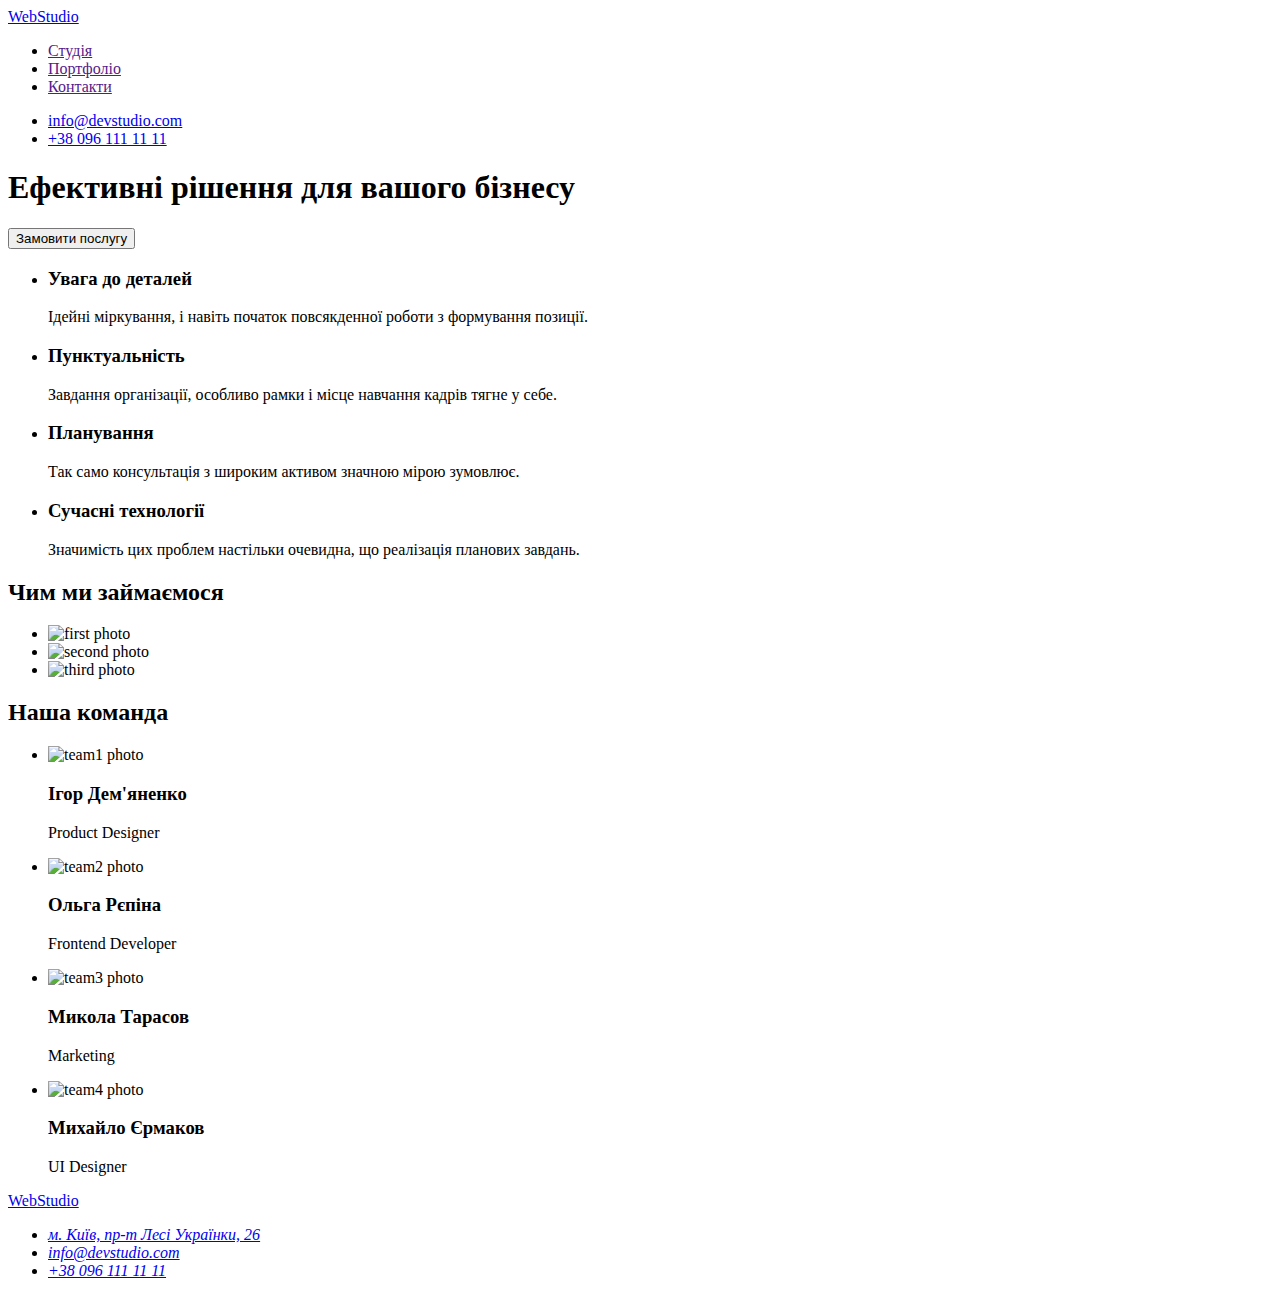
==== index.html @ de209bc9 "Add files via upload" ====
<!DOCTYPE html>
<html lang="uk">

<head>
    <meta charset="UTF-8" />
    <meta http-equiv="X-UA-Compatible" content="IE=edge" />
    <meta name="viewport" content="width=device-width, initial-scale=1.0" />
    <title>WebStudio</title>
</head>

<body>
    <header>
        <nav>
            <a href="/index.html" lang="en"> WebStudio</a>
            <ul>
                <li><a href="">Студія</a></li>
                <li><a href="">Портфоліо</a></li>
                <li><a href="">Контакти</a></li>
            </ul>
        </nav>
        <ul>
            <li><a href="mailto:info@devstudio.com">info@devstudio.com</a></li>
            <li><a href="tel:+380961111111">+38 096 111 11 11</a></li>
        </ul>      
    </header>
    <main>
        <!--Hero section-->
        <section>
            <h1>Ефективні рішення для вашого бізнесу</h1>
            <button type="button">Замовити послугу</button>
        </section>
        <!--Benefits section-->
        <section>
            <h2 hidden>Наші переваги</h2>
            <ul>
                <li>
                    <h3>Увага до деталей</h3>
                    <p>
                        Ідейні міркування, і навіть початок повсякденної роботи з
                        формування позиції.
                    </p>
                </li>
                <li>
                    <h3>Пунктуальність</h3>
                    <p>
                        Завдання організації, особливо рамки і місце навчання кадрів тягне
                        у себе.
                    </p>
                </li>
                <li>
                    <h3>Планування</h3>
                    <p>
                        Так само консультація з широким активом значною мірою зумовлює.
                    </p>
                </li>
                <li>
                    <h3>Сучасні технології</h3>
                    <p>
                        Значимість цих проблем настільки очевидна, що реалізація планових
                        завдань.
                    </p>
                </li>
            </ul>
        </section>
        <!--What we can section-->
        <section>
            <h2>Чим ми займаємося</h2>
            <ul>
                <li><img src="./img/first.jpg" alt="first photo" width="270" /></li>
                <li><img src="./img/second.jpg" alt="second photo" width="270" /></li>
                <li><img src="./img/third.jpg" alt="third photo" width="270" /></li>
            </ul>
        </section>
        <!--Team section-->
        <section>
            <h2>Наша команда</h2>
            <ul>
                <li>
                    <img src="./img/team1.jpg" alt="team1 photo" width="270" />
                    <h3>Ігор Дем'яненко</h3>
                    <p>Product Designer</p>
                </li>
                <li>
                    <img src="./img/team2.jpg" alt="team2 photo" width="270" />
                    <h3>Ольга Рєпіна</h3>
                    <p>Frontend Developer</p>
                </li>
                <li>
                    <img src="./img/team3.jpg" alt="team3 photo" width="270" />
                    <h3>Микола Тарасов</h3>
                    <p>Marketing</p>
                </li>
                <li>
                    <img src="./img/team4.jpg" alt="team4 photo" width="270" />
                    <h3>Михайло Єрмаков</h3>
                    <p>UI Designer</p>
                </li>
            </ul>
        </section>
    </main>
    <!--Contacts-->
    <footer>
        <a href="/index.html" lang="en"> WebStudio</a>
        <address>
            <ul>
                <li>
                    <a href="https://goo.gl/maps/wk6n3xBfWeeEz1HY8" target="_blank" rel="noopener nofollow noreferrer">
                        м. Київ, пр-т Лесі Українки, 26</a>
                </li>
                <li>
                    <a href="mailto:info@devstudio.com">info@devstudio.com</a>
                </li>
                <li>
                    <a href="tel:+380961111111">+38 096 111 11 11</a>
                </li>
            </ul>
        </address>
    </footer>
</body>

</html>
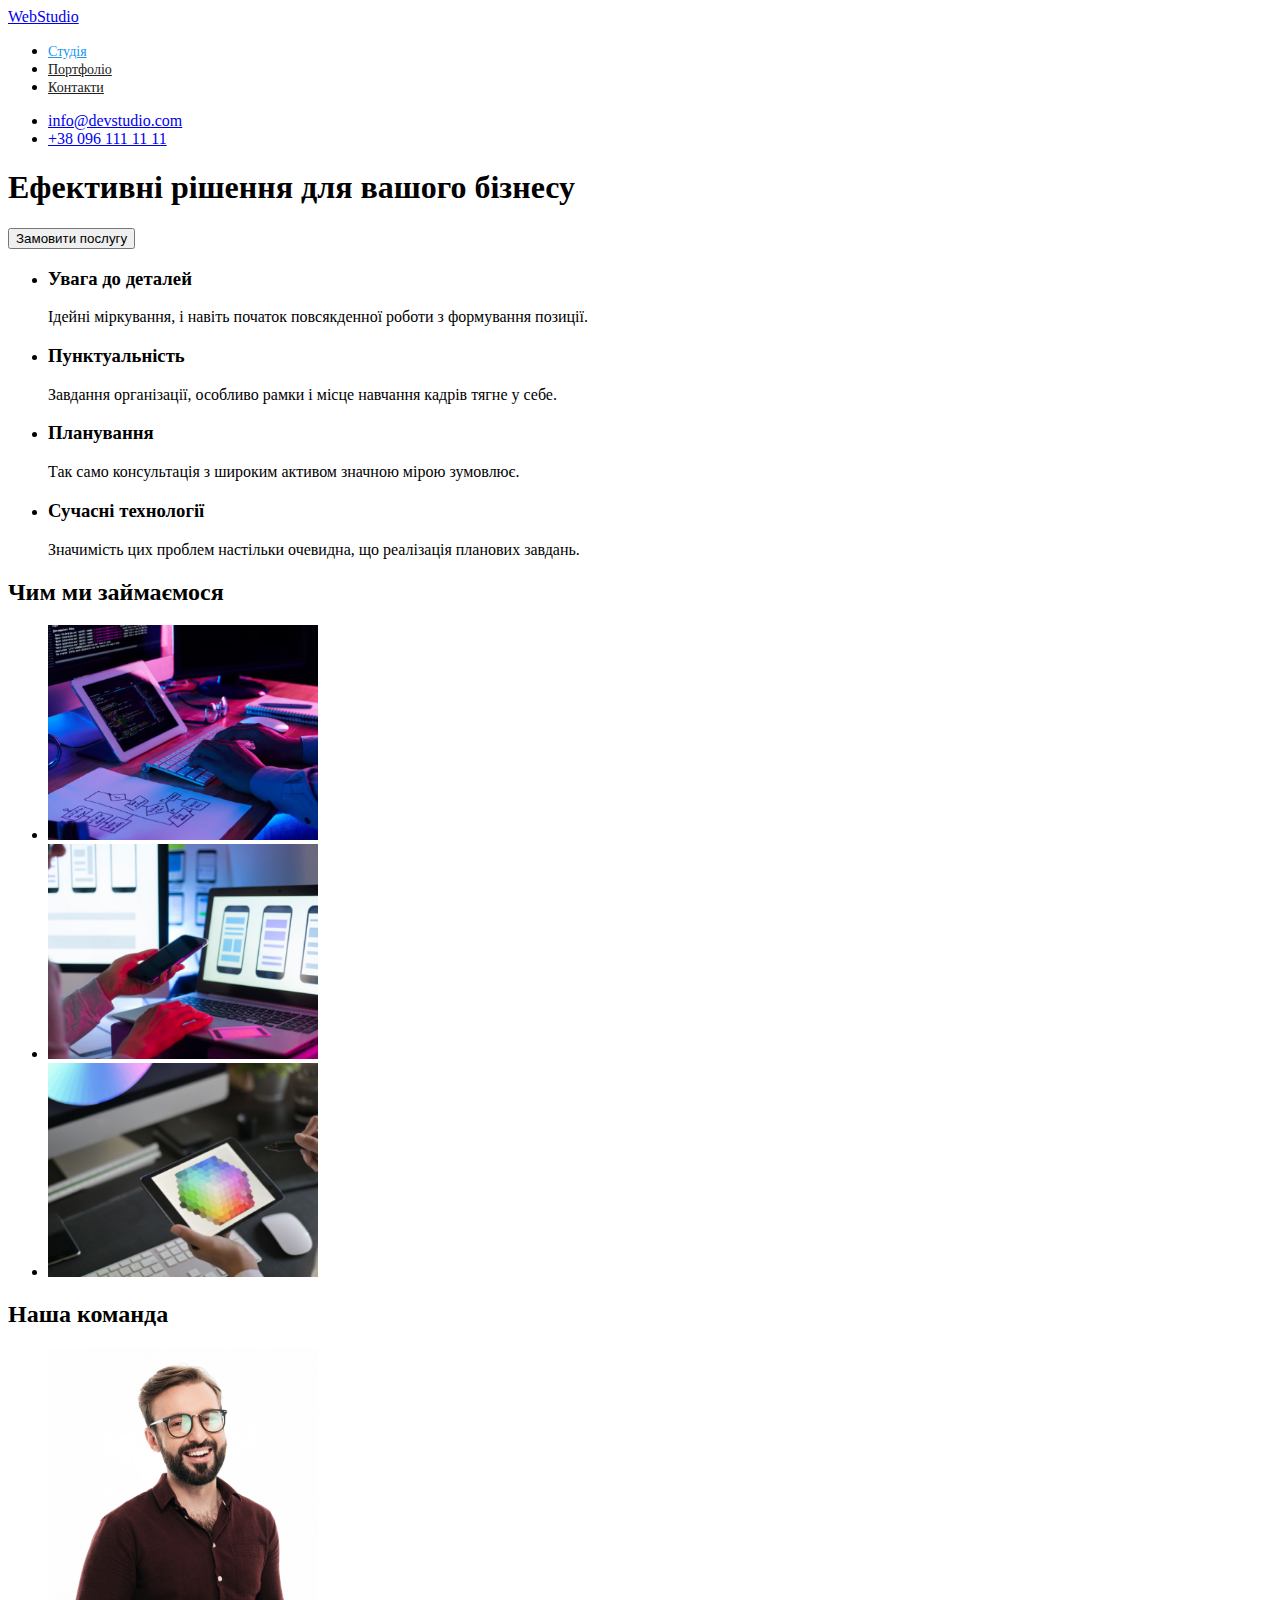
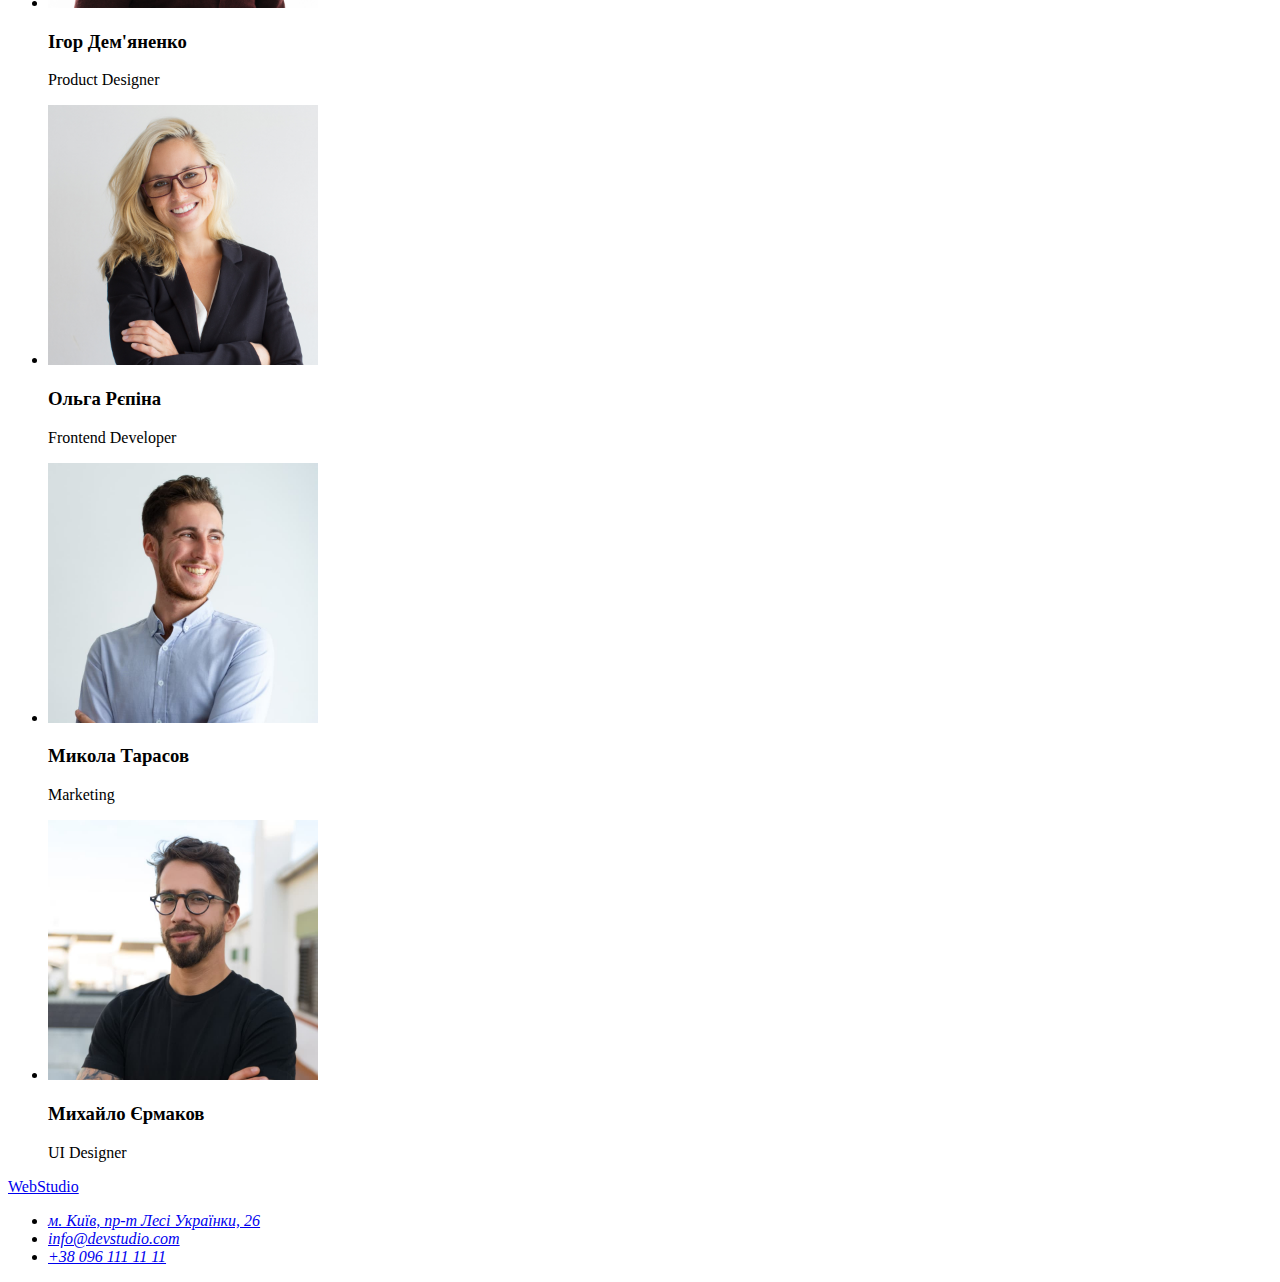
==== commit 672cbd94: "portfolio added" ====
--- a/index.html
+++ b/index.html
@@ -6,6 +6,7 @@
     <meta http-equiv="X-UA-Compatible" content="IE=edge" />
     <meta name="viewport" content="width=device-width, initial-scale=1.0" />
     <title>WebStudio</title>
+    <link rel="stylesheet" href="./css/styles.css">
 </head>
 
 <body>
@@ -13,9 +14,9 @@
         <nav>
             <a href="/index.html" lang="en"> WebStudio</a>
             <ul>
-                <li><a href="">Студія</a></li>
-                <li><a href="">Портфоліо</a></li>
-                <li><a href="">Контакти</a></li>
+                <li class="studio"><a href="">Студія</a></li>
+                <li class="portfolio"><a href="">Портфоліо</a></li>
+                <li class="contacts"><a href="">Контакти</a></li>
             </ul>
         </nav>
         <ul>
--- a/css/styles.css
+++ b/css/styles.css
@@ -0,0 +1,8 @@
+.studio > a {
+    color: #2196F3;
+    font-size: 14px;
+}
+.portfolio > a, .contacts > a {
+    color: #212121;
+    font-size: 14px;
+}
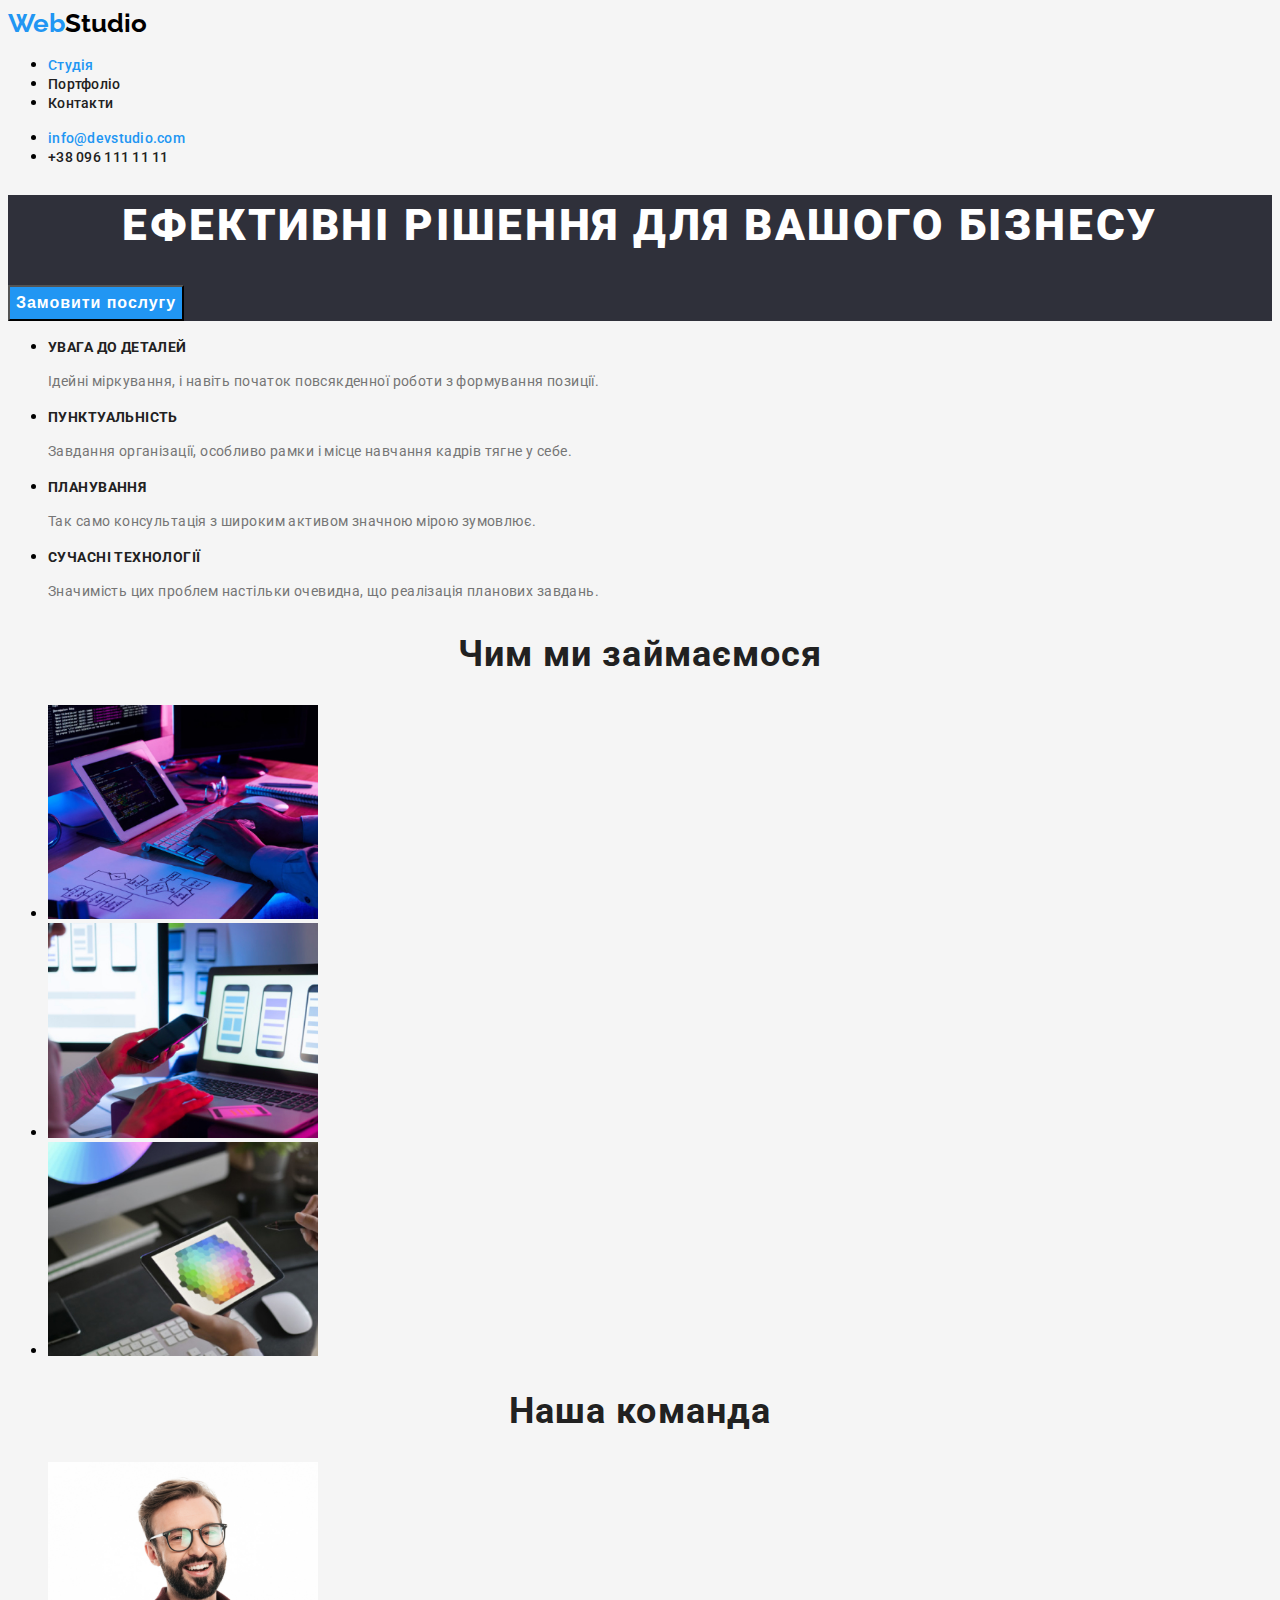
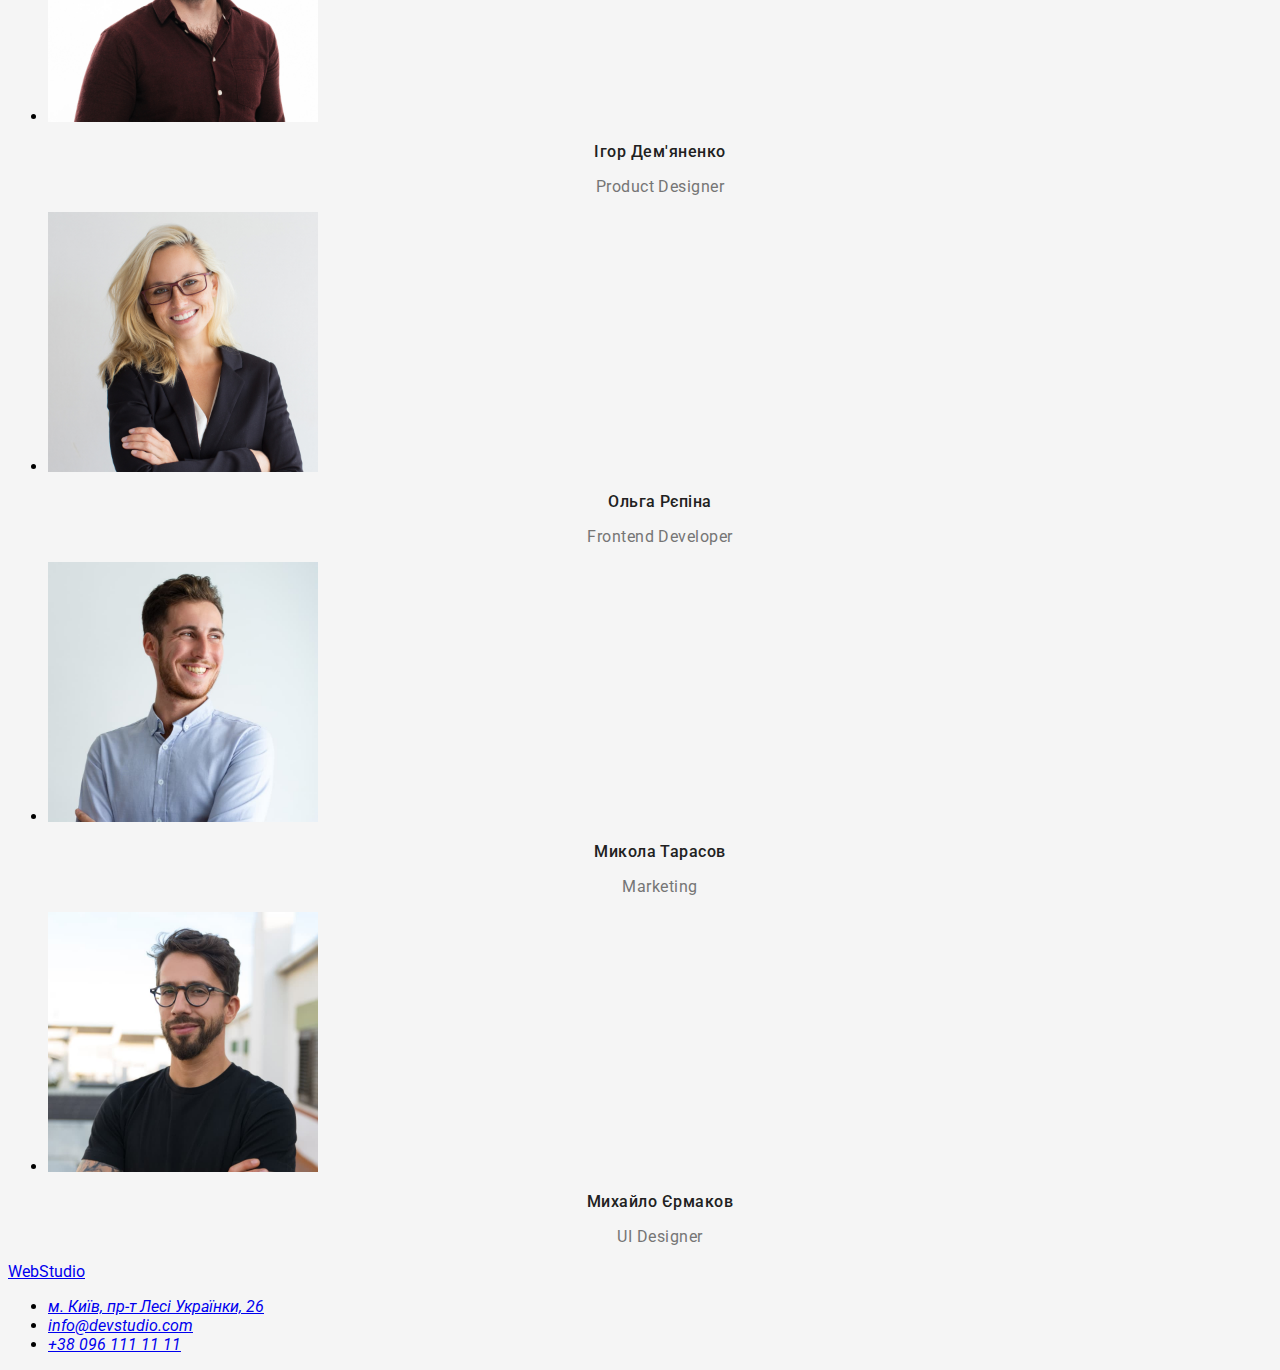
==== commit 75f68515: "with first css" ====
--- a/index.html
+++ b/index.html
@@ -1,122 +1,133 @@
 <!DOCTYPE html>
 <html lang="uk">
-
-<head>
+  <head>
     <meta charset="UTF-8" />
     <meta http-equiv="X-UA-Compatible" content="IE=edge" />
     <meta name="viewport" content="width=device-width, initial-scale=1.0" />
+    <link rel="preconnect" href="https://fonts.googleapis.com" />
+    <link rel="preconnect" href="https://fonts.gstatic.com" crossorigin />
+    <link
+      href="https://fonts.googleapis.com/css2?family=Raleway:wght@700&family=Roboto:wght@400;500;700&display=swap"
+      rel="stylesheet"
+    />
     <title>WebStudio</title>
-    <link rel="stylesheet" href="./css/styles.css">
-</head>
+    <link rel="stylesheet" href="./css/styles.css" />
+  </head>
 
-<body>
+  <body>
     <header>
-        <nav>
-            <a href="/index.html" lang="en"> WebStudio</a>
-            <ul>
-                <li class="studio"><a href="">Студія</a></li>
-                <li class="portfolio"><a href="">Портфоліо</a></li>
-                <li class="contacts"><a href="">Контакти</a></li>
-            </ul>
-        </nav>
+      <nav>
+        <a href class="logo"="/index.html" lang="en">
+          <span class="web">Web</span><span class="studio">Studio</span></a
+        >
         <ul>
-            <li><a href="mailto:info@devstudio.com">info@devstudio.com</a></li>
-            <li><a href="tel:+380961111111">+38 096 111 11 11</a></li>
-        </ul>      
+          <li class="studio-nav"><a href="index.html">Студія</a></li>
+          <li class="portfolio"><a href="portfolio.html">Портфоліо</a></li>
+          <li class="contacts"><a href="">Контакти</a></li>
+        </ul>
+      </nav>
+      <ul>
+        <li><a href class="email"="mailto:info@devstudio.com">info@devstudio.com</a></li>
+        <li><a href class="tel"="tel:+380961111111">+38 096 111 11 11</a></li>
+      </ul>
     </header>
     <main>
-        <!--Hero section-->
-        <section>
-            <h1>Ефективні рішення для вашого бізнесу</h1>
-            <button type="button">Замовити послугу</button>
-        </section>
-        <!--Benefits section-->
-        <section>
-            <h2 hidden>Наші переваги</h2>
-            <ul>
-                <li>
-                    <h3>Увага до деталей</h3>
-                    <p>
-                        Ідейні міркування, і навіть початок повсякденної роботи з
-                        формування позиції.
-                    </p>
-                </li>
-                <li>
-                    <h3>Пунктуальність</h3>
-                    <p>
-                        Завдання організації, особливо рамки і місце навчання кадрів тягне
-                        у себе.
-                    </p>
-                </li>
-                <li>
-                    <h3>Планування</h3>
-                    <p>
-                        Так само консультація з широким активом значною мірою зумовлює.
-                    </p>
-                </li>
-                <li>
-                    <h3>Сучасні технології</h3>
-                    <p>
-                        Значимість цих проблем настільки очевидна, що реалізація планових
-                        завдань.
-                    </p>
-                </li>
-            </ul>
-        </section>
-        <!--What we can section-->
-        <section>
-            <h2>Чим ми займаємося</h2>
-            <ul>
-                <li><img src="./img/first.jpg" alt="first photo" width="270" /></li>
-                <li><img src="./img/second.jpg" alt="second photo" width="270" /></li>
-                <li><img src="./img/third.jpg" alt="third photo" width="270" /></li>
-            </ul>
-        </section>
-        <!--Team section-->
-        <section>
-            <h2>Наша команда</h2>
-            <ul>
-                <li>
-                    <img src="./img/team1.jpg" alt="team1 photo" width="270" />
-                    <h3>Ігор Дем'яненко</h3>
-                    <p>Product Designer</p>
-                </li>
-                <li>
-                    <img src="./img/team2.jpg" alt="team2 photo" width="270" />
-                    <h3>Ольга Рєпіна</h3>
-                    <p>Frontend Developer</p>
-                </li>
-                <li>
-                    <img src="./img/team3.jpg" alt="team3 photo" width="270" />
-                    <h3>Микола Тарасов</h3>
-                    <p>Marketing</p>
-                </li>
-                <li>
-                    <img src="./img/team4.jpg" alt="team4 photo" width="270" />
-                    <h3>Михайло Єрмаков</h3>
-                    <p>UI Designer</p>
-                </li>
-            </ul>
-        </section>
+      <!--Hero section-->
+      <section class="hero-section">
+        <h1 class="hero-title">Ефективні рішення для вашого бізнесу</h1>
+        <button class="button" type="button">Замовити послугу</button>
+      </section>
+      <!--Benefits section-->
+      <section>
+        <h2 hidden>Наші переваги</h2>
+        <ul>
+          <li>
+            <h3 class="benefit">Увага до деталей</h3>
+            <p  class="about-benefit">
+              Ідейні міркування, і навіть початок повсякденної роботи з
+              формування позиції.
+            </p>
+          </li>
+          <li>
+            <h3 class="benefit">Пунктуальність</h3>
+            <p class="about-benefit">
+              Завдання організації, особливо рамки і місце навчання кадрів тягне
+              у себе.
+            </p>
+          </li>
+          <li>
+            <h3 class="benefit">Планування</h3>
+            <p  class="about-benefit">
+              Так само консультація з широким активом значною мірою зумовлює.
+            </p>
+          </li>
+          <li>
+            <h3 class="benefit">Сучасні технології</h3>
+            <p  class="about-benefit">
+              Значимість цих проблем настільки очевидна, що реалізація планових
+              завдань.
+            </p>
+          </li>
+        </ul>
+      </section>
+      <!--What we can section-->
+      <section>
+        <h2 class="we-can">Чим ми займаємося</h2>
+        <ul>
+          <li><img src="./img/first.jpg" alt="first photo" width="270" /></li>
+          <li><img src="./img/second.jpg" alt="second photo" width="270" /></li>
+          <li><img src="./img/third.jpg" alt="third photo" width="270" /></li>
+        </ul>
+      </section>
+      <!--Team section-->
+      <section>
+        <h2 class="our-team">Наша команда</h2>
+        <ul>
+          <li>
+            <img src="./img/team1.jpg" alt="team1 photo" width="270" />
+            <h3 class="team-member">Ігор Дем'яненко</h3>
+            <p class="about-member">Product Designer</p>
+          </li>
+          <li>
+            <img src="./img/team2.jpg" alt="team2 photo" width="270" />
+            <h3 class="team-member">Ольга Рєпіна</h3>
+            <p class="about-member">Frontend Developer</p>
+          </li>
+          <li>
+            <img src="./img/team3.jpg" alt="team3 photo" width="270" />
+            <h3 class="team-member">Микола Тарасов</h3>
+            <p class="about-member">Marketing</p>
+          </li>
+          <li>
+            <img src="./img/team4.jpg" alt="team4 photo" width="270" />
+            <h3 class="team-member">Михайло Єрмаков</h3>
+            <p class="about-member">UI Designer</p>
+          </li>
+        </ul>
+      </section>
     </main>
     <!--Contacts-->
     <footer>
-        <a href="/index.html" lang="en"> WebStudio</a>
-        <address>
-            <ul>
-                <li>
-                    <a href="https://goo.gl/maps/wk6n3xBfWeeEz1HY8" target="_blank" rel="noopener nofollow noreferrer">
-                        м. Київ, пр-т Лесі Українки, 26</a>
-                </li>
-                <li>
-                    <a href="mailto:info@devstudio.com">info@devstudio.com</a>
-                </li>
-                <li>
-                    <a href="tel:+380961111111">+38 096 111 11 11</a>
-                </li>
-            </ul>
-        </address>
+      <a href="/index.html" lang="en"> WebStudio</a>
+      <address>
+        <ul>
+          <li>
+            <a
+              href="https://goo.gl/maps/wk6n3xBfWeeEz1HY8"
+              target="_blank"
+              rel="noopener nofollow noreferrer"
+            >
+              м. Київ, пр-т Лесі Українки, 26</a
+            >
+          </li>
+          <li>
+            <a href="mailto:info@devstudio.com">info@devstudio.com</a>
+          </li>
+          <li>
+            <a href="tel:+380961111111">+38 096 111 11 11</a>
+          </li>
+        </ul>
+      </address>
     </footer>
-</body>
-
-</html>+  </body>
+</html>
--- a/css/styles.css
+++ b/css/styles.css
@@ -1,8 +1,109 @@
-.studio > a {
-    color: #2196F3;
-    font-size: 14px;
+body {
+  font-family: "roboto", sans-serif;
+  background-color: #f5f5f5;
 }
-.portfolio > a, .contacts > a {
-    color: #212121;
-    font-size: 14px;
+.logo {
+  font-family: "Raleway";
+  font-style: normal;
+  font-weight: 700;
+  font-size: 26px;
+  line-height: 31px;
+  text-decoration-line: none;
 }
+.web {
+  color: #2196f3;
+}
+.studio {
+  color: #000;
+}
+.studio-nav > a,
+.email {
+  font-style: normal;
+  font-weight: 500;
+  font-size: 14px;
+  line-height: 16px;
+  letter-spacing: 0.02em;
+  color: #2196f3;
+  text-decoration-line: none;
+}
+.portfolio > a,
+.contacts > a,
+.tel {
+  font-style: normal;
+  font-weight: 500;
+  font-size: 14px;
+  line-height: 16px;
+  letter-spacing: 0.02em;
+  color: #212121;
+  text-decoration-line: none;
+}
+.hero-section {
+  background-color: #2f303a;
+}
+.hero-title {
+  font-style: normal;
+  font-weight: 900;
+  font-size: 44px;
+  line-height: 60px;
+  text-align: center;
+  letter-spacing: 0.06em;
+  text-transform: uppercase;
+  color: #ffffff;
+}
+.button {
+  background-color: #2196f3;
+  font-style: normal;
+  font-weight: 700;
+  font-size: 16px;
+  line-height: 30px;
+  display: flex;
+  align-items: center;
+  text-align: center;
+  letter-spacing: 0.06em;
+  color: #ffffff;
+}
+.benefit {
+  font-style: normal;
+  font-weight: 700;
+  font-size: 14px;
+  line-height: 16px;
+  letter-spacing: 0.03em;
+  text-transform: uppercase;
+  color: #212121;
+}
+.about-benefit {
+  font-style: normal;
+  font-weight: 400;
+  font-size: 14px;
+  line-height: 24px;
+  letter-spacing: 0.03em;
+  color: #757575;
+}
+.we-can,
+.our-team {
+  font-style: normal;
+  font-weight: 700;
+  font-size: 36px;
+  line-height: 42px;
+  text-align: center;
+  letter-spacing: 0.03em;
+  color: #212121;
+}
+.team-member {
+  font-style: normal;
+  font-weight: 500;
+  font-size: 16px;
+  line-height: 19px;
+  text-align: center;
+  letter-spacing: 0.03em;
+  color: #212121;
+}
+.about-member {
+  font-style: normal;
+  font-weight: 400;
+  font-size: 16px;
+  line-height: 19px;
+  text-align: center;
+  letter-spacing: 0.03em;
+  color: #757575;
+}
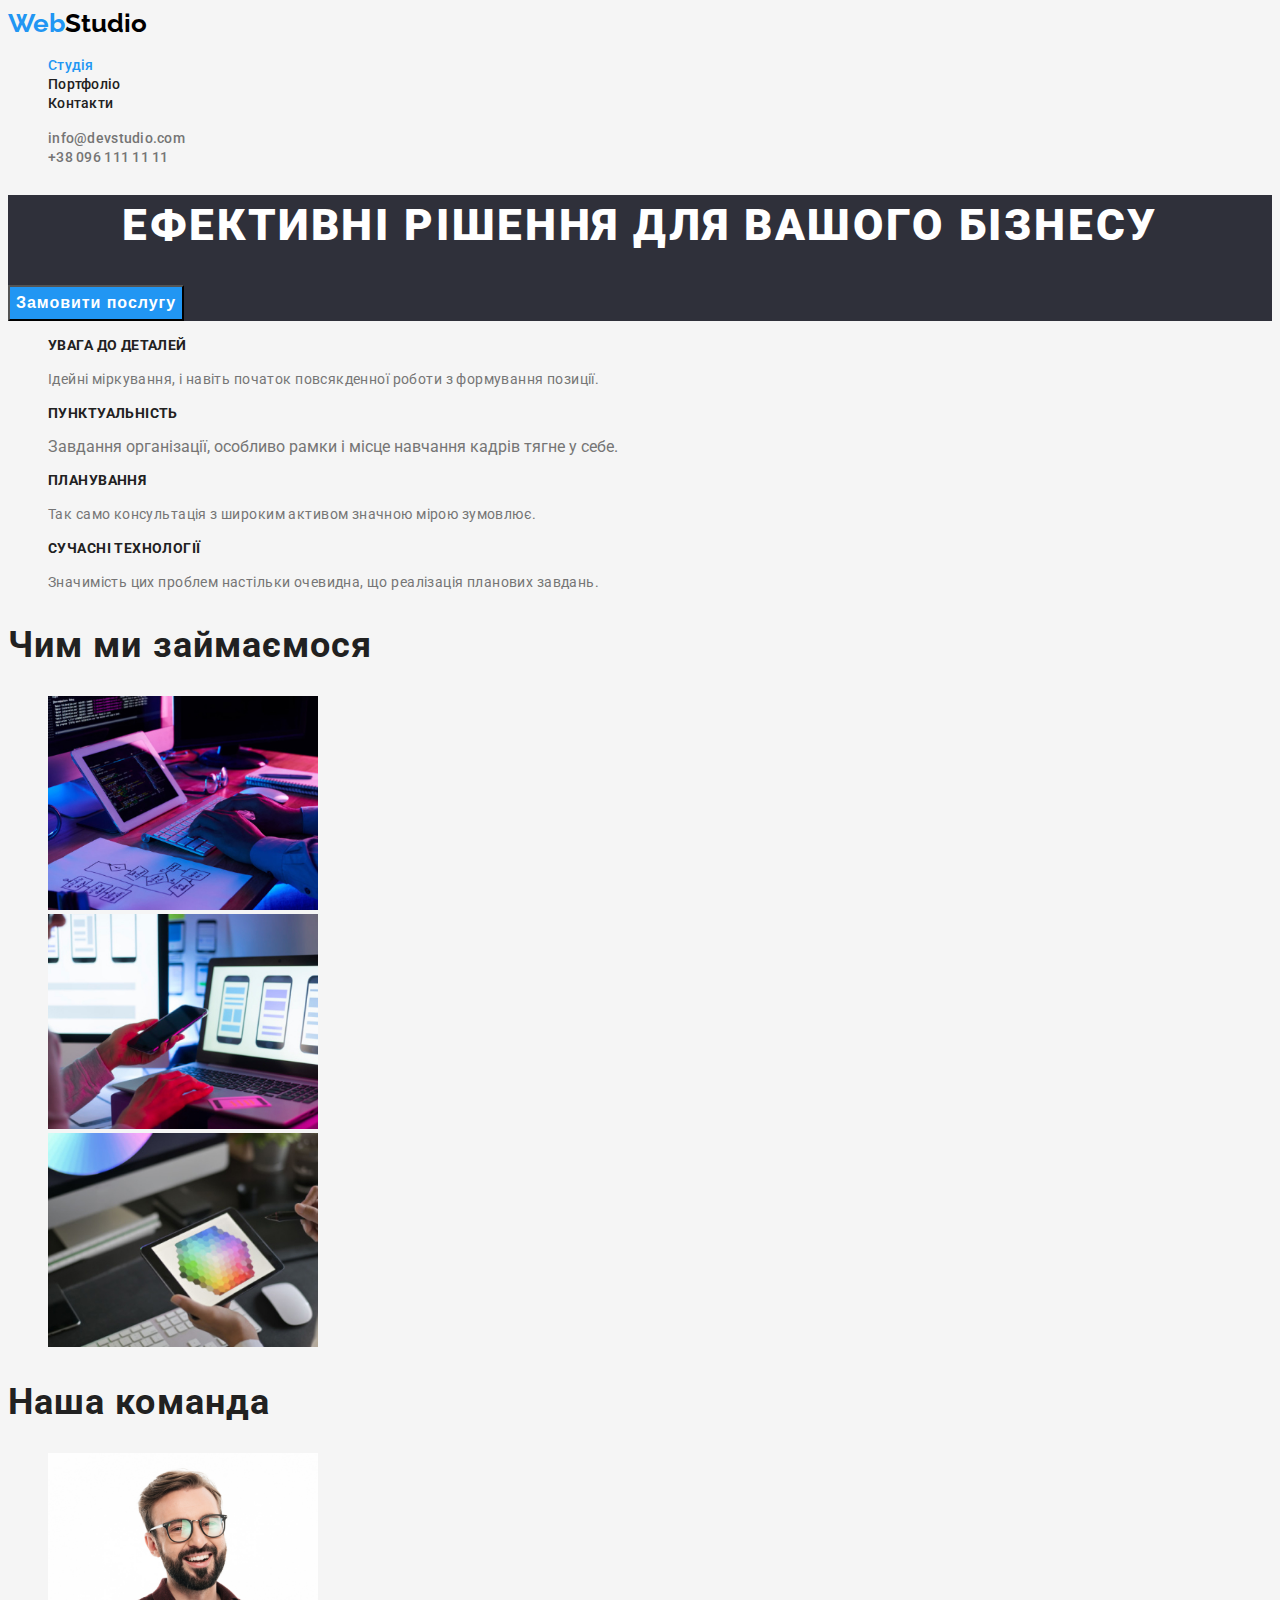
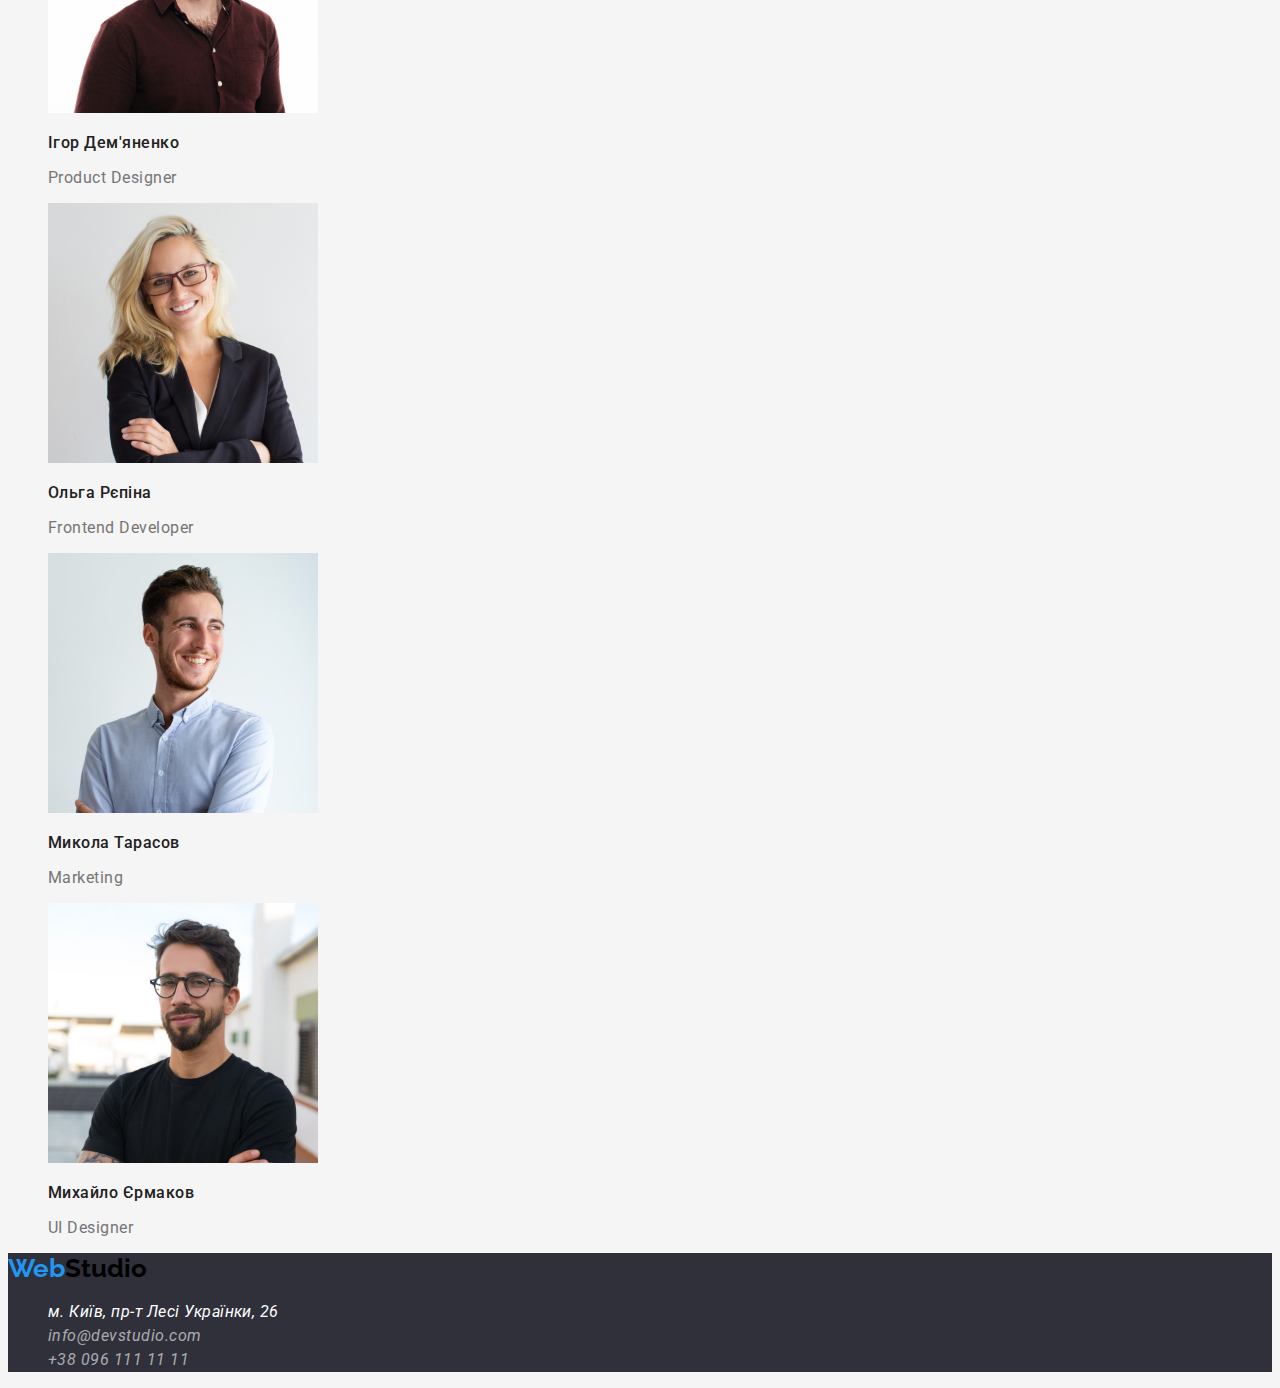
==== commit b5852072: "css almost go it" ====
--- a/index.html
+++ b/index.html
@@ -17,18 +17,22 @@
   <body>
     <header>
       <nav>
-        <a href class="logo"="/index.html" lang="en">
+        <a href="/index.html" class="logo" lang="en">
           <span class="web">Web</span><span class="studio">Studio</span></a
         >
-        <ul>
-          <li class="studio-nav"><a href="index.html">Студія</a></li>
-          <li class="portfolio"><a href="portfolio.html">Портфоліо</a></li>
-          <li class="contacts"><a href="">Контакти</a></li>
+        <ul class="site-nav">
+          <li><a href="index.html" class="link current">Студія</a></li>
+          <li><a href="portfolio.html" class="link">Портфоліо</a></li>
+          <li><a href="" class="link">Контакти</a></li>
         </ul>
       </nav>
-      <ul>
-        <li><a href class="email"="mailto:info@devstudio.com">info@devstudio.com</a></li>
-        <li><a href class="tel"="tel:+380961111111">+38 096 111 11 11</a></li>
+      <ul class="nav-contacts">
+        <li>
+          <a href="mailto:info@devstudio.com" class="link"
+            >info@devstudio.com</a
+          >
+        </li>
+        <li><a href="tel:+380961111111" class="link">+38 096 111 11 11</a></li>
       </ul>
     </header>
     <main>
@@ -38,32 +42,32 @@
         <button class="button" type="button">Замовити послугу</button>
       </section>
       <!--Benefits section-->
-      <section>
+      <section class="section">
         <h2 hidden>Наші переваги</h2>
         <ul>
           <li>
-            <h3 class="benefit">Увага до деталей</h3>
-            <p  class="about-benefit">
+            <h3 class="section-title">Увага до деталей</h3>
+            <p class="benefit">
               Ідейні міркування, і навіть початок повсякденної роботи з
               формування позиції.
             </p>
           </li>
           <li>
-            <h3 class="benefit">Пунктуальність</h3>
-            <p class="about-benefit">
+            <h3 class="section-title">Пунктуальність</h3>
+            <p class="befit">
               Завдання організації, особливо рамки і місце навчання кадрів тягне
               у себе.
             </p>
           </li>
           <li>
-            <h3 class="benefit">Планування</h3>
-            <p  class="about-benefit">
+            <h3 class="section-title">Планування</h3>
+            <p class="benefit">
               Так само консультація з широким активом значною мірою зумовлює.
             </p>
           </li>
           <li>
-            <h3 class="benefit">Сучасні технології</h3>
-            <p  class="about-benefit">
+            <h3 class="section-title">Сучасні технології</h3>
+            <p class="benefit">
               Значимість цих проблем настільки очевидна, що реалізація планових
               завдань.
             </p>
@@ -107,8 +111,10 @@
       </section>
     </main>
     <!--Contacts-->
-    <footer>
-      <a href="/index.html" lang="en"> WebStudio</a>
+    <footer class="footer">
+      <a href="/index.html" class="logo" lang="en">
+        <span class="web">Web</span><span class="studio">Studio</span></a
+      >
       <address>
         <ul>
           <li>
@@ -116,15 +122,20 @@
               href="https://goo.gl/maps/wk6n3xBfWeeEz1HY8"
               target="_blank"
               rel="noopener nofollow noreferrer"
+              class="address"
             >
               м. Київ, пр-т Лесі Українки, 26</a
             >
           </li>
           <li>
-            <a href="mailto:info@devstudio.com">info@devstudio.com</a>
+            <a href="mailto:info@devstudio.com" class="footer-link"
+              >info@devstudio.com</a
+            >
           </li>
           <li>
-            <a href="tel:+380961111111">+38 096 111 11 11</a>
+            <a href="tel:+380961111111" class="footer-link"
+              >+38 096 111 11 11</a
+            >
           </li>
         </ul>
       </address>
--- a/css/styles.css
+++ b/css/styles.css
@@ -1,47 +1,76 @@
+:root {
+  --primary-text-color: #757575;
+  --title-text-color: #212121;
+  --white-text-color: #ffffff;
+  --accent-color: #2196f3;
+  --second-bcg-color: #f5f4fa;
+}
+
 body {
   font-family: "roboto", sans-serif;
+  color: var(--primary-text-color);
   background-color: #f5f5f5;
 }
+/* основний колір #212121 */
+
+/* другорядний колір #757575*/
+
+/*фон шапки #FFFFFF*/
+
+/* фон #F5F5F5*/
+
+/* другорядний фон #F5F4FA*/
+
+/* акцент #2196F3*/
+
 .logo {
   font-family: "Raleway";
-  font-style: normal;
   font-weight: 700;
   font-size: 26px;
   line-height: 31px;
   text-decoration-line: none;
 }
 .web {
-  color: #2196f3;
+  color: var(--accent-color);
 }
 .studio {
   color: #000;
 }
-.studio-nav > a,
-.email {
-  font-style: normal;
+ul {
+  list-style: none;
+}
+a {
+  text-decoration: none;
+}
+/*site-nav*/
+
+.site-nav .link {
   font-weight: 500;
   font-size: 14px;
   line-height: 16px;
   letter-spacing: 0.02em;
-  color: #2196f3;
-  text-decoration-line: none;
+  color: var(--title-text-color);
 }
-.portfolio > a,
-.contacts > a,
-.tel {
-  font-style: normal;
+.site-nav .link:hover,
+.site-nav .link:focus,
+.nav-contacts .link:hover,
+.nav-contacts .link:focus {
+  color: var(--accent-color);
+}
+.site-nav .link.current {
+  color: var(--accent-color);
+}
+.nav-contacts .link {
   font-weight: 500;
   font-size: 14px;
   line-height: 16px;
   letter-spacing: 0.02em;
-  color: #212121;
-  text-decoration-line: none;
+  color: var(--primary-text-color);
 }
 .hero-section {
   background-color: #2f303a;
 }
 .hero-title {
-  font-style: normal;
   font-weight: 900;
   font-size: 44px;
   line-height: 60px;
@@ -51,8 +80,7 @@
   color: #ffffff;
 }
 .button {
-  background-color: #2196f3;
-  font-style: normal;
+  background-color: var(--accent-color);
   font-weight: 700;
   font-size: 16px;
   line-height: 30px;
@@ -62,48 +90,90 @@
   letter-spacing: 0.06em;
   color: #ffffff;
 }
-.benefit {
-  font-style: normal;
+
+/*Benefits*/
+.section-title {
   font-weight: 700;
   font-size: 14px;
   line-height: 16px;
   letter-spacing: 0.03em;
   text-transform: uppercase;
-  color: #212121;
+  color: var(--title-text-color);
 }
-.about-benefit {
-  font-style: normal;
+.benefit {
   font-weight: 400;
   font-size: 14px;
   line-height: 24px;
   letter-spacing: 0.03em;
-  color: #757575;
+  color: var(--primary-text-color);
 }
+/*What we can and team*/
 .we-can,
 .our-team {
-  font-style: normal;
   font-weight: 700;
   font-size: 36px;
   line-height: 42px;
-  text-align: center;
   letter-spacing: 0.03em;
-  color: #212121;
+  color: var(--title-text-color);
 }
 .team-member {
-  font-style: normal;
   font-weight: 500;
   font-size: 16px;
   line-height: 19px;
-  text-align: center;
   letter-spacing: 0.03em;
-  color: #212121;
+  color: var(--title-text-color);
 }
 .about-member {
-  font-style: normal;
   font-weight: 400;
   font-size: 16px;
   line-height: 19px;
-  text-align: center;
   letter-spacing: 0.03em;
-  color: #757575;
+  color: var(--primary-text-color);
 }
+
+.footer {
+    background-color: #2f303a;
+}
+
+.address {
+    line-height: 24px;
+    letter-spacing: 0.03em;
+    color: #ffffff;
+}
+
+.footer-link {
+    line-height: 24px;
+    letter-spacing: 0.03em;
+    color: rgba(255, 255, 255, 0.6);
+}
+
+.portfolio-buttons {
+  color: var(--title-text-color);
+  background-color: var(--second-bcg-color);
+  font-weight: 500;
+  font-size: 16px;
+  line-height: 26px;
+  letter-spacing: 0.03em;
+}
+.portfolio-buttons.primary {
+  color: var(--white-text-color);
+  background-color: var(--accent-color);
+}
+.portfolio-buttons.other {
+  color: var(--title-text-color);
+  background-color: var(--second-bcg-color);
+}
+
+.example-title {
+    font-weight: 700;
+        font-size: 18px;
+        line-height: 36px;
+        letter-spacing: 0.06em;
+        color: var(--title-text-color);
+}
+.example-text {
+    font-size: 16px;
+        line-height: 30px;
+        letter-spacing: 0.03em;
+        color: var(--primary-text-color);
+}
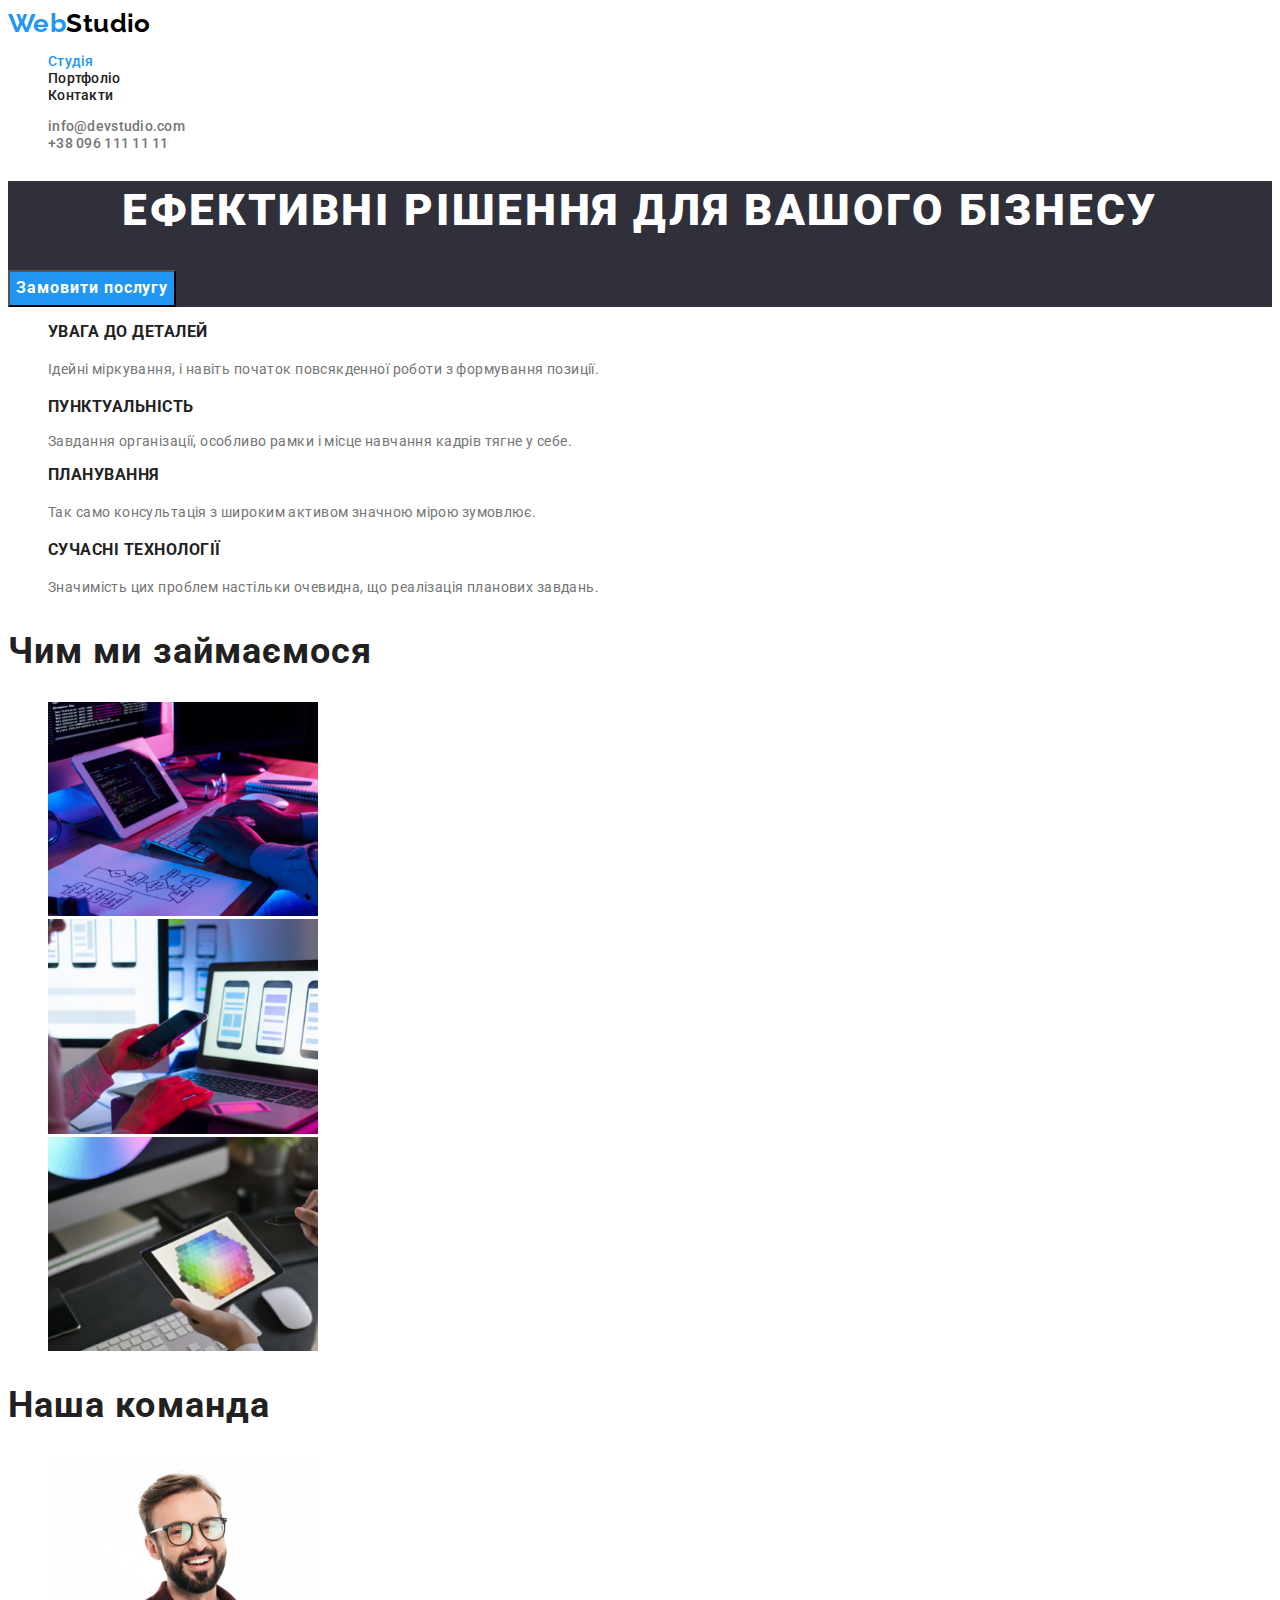
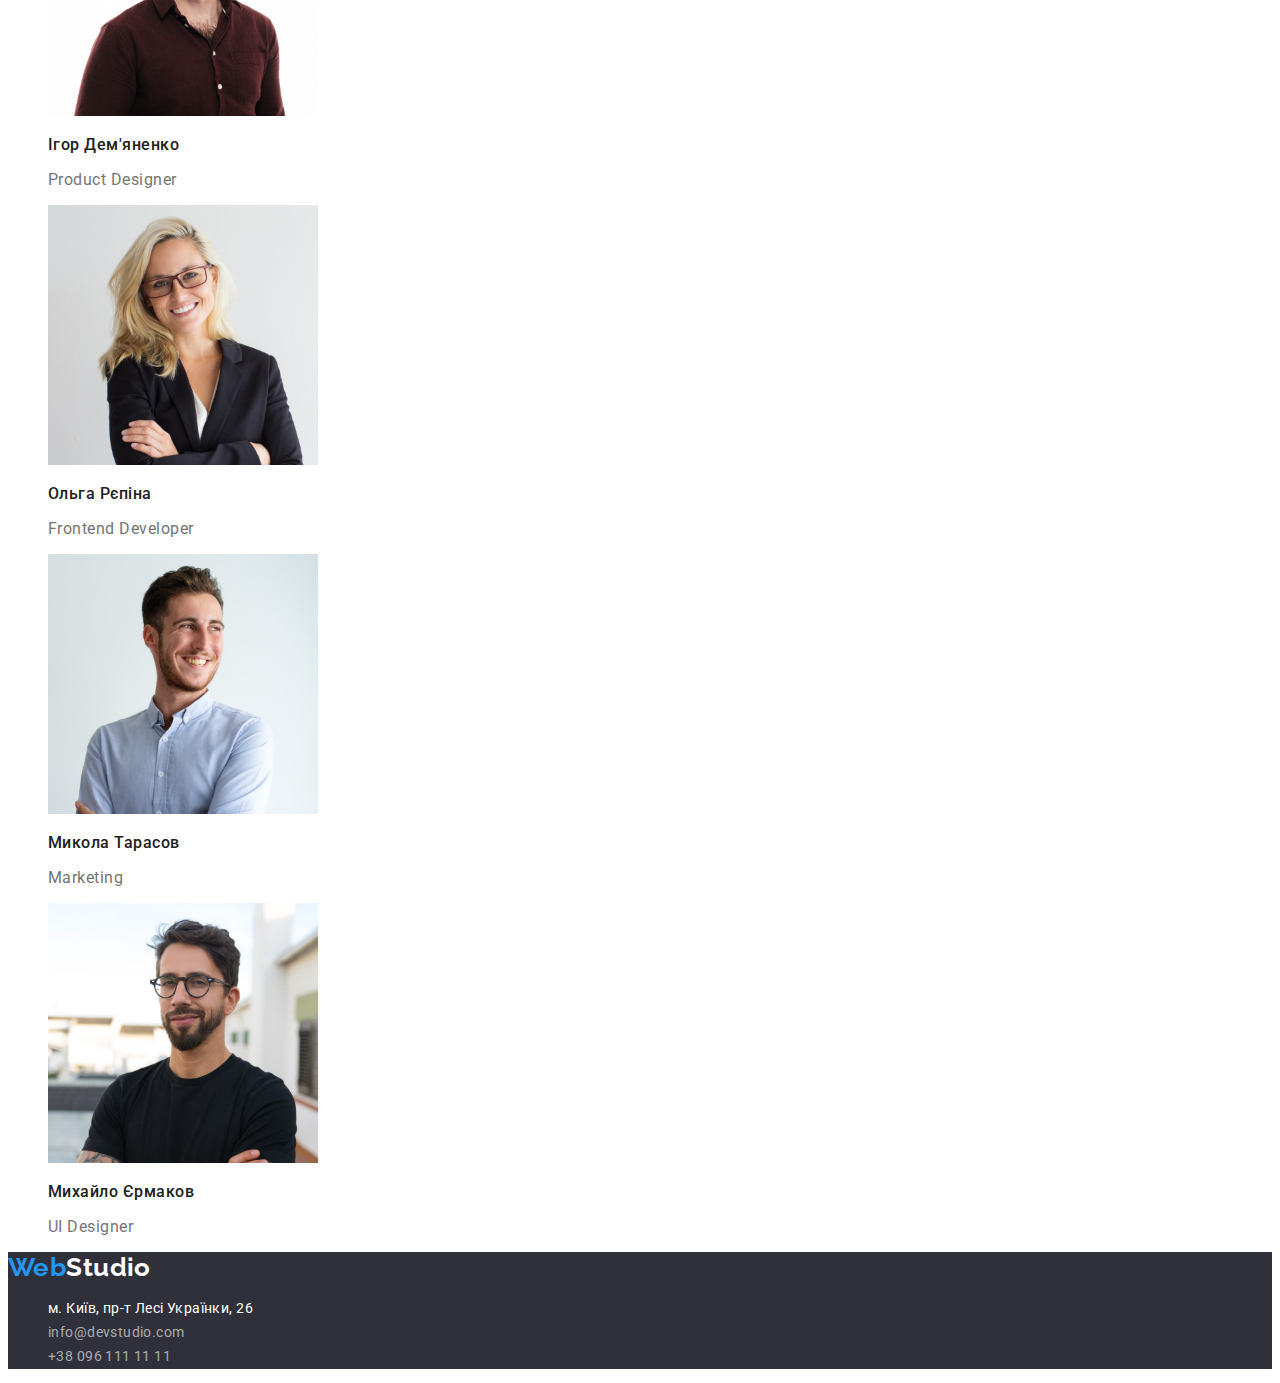
==== commit 90e29651: "fixed second hw" ====
--- a/index.html
+++ b/index.html
@@ -113,7 +113,7 @@
     <!--Contacts-->
     <footer class="footer">
       <a href="/index.html" class="logo" lang="en">
-        <span class="web">Web</span><span class="studio">Studio</span></a
+        <span class="web">Web</span><span class="studio-footer">Studio</span></a
       >
       <address>
         <ul>
--- a/css/styles.css
+++ b/css/styles.css
@@ -1,16 +1,3 @@
-:root {
-  --primary-text-color: #757575;
-  --title-text-color: #212121;
-  --white-text-color: #ffffff;
-  --accent-color: #2196f3;
-  --second-bcg-color: #f5f4fa;
-}
-
-body {
-  font-family: "roboto", sans-serif;
-  color: var(--primary-text-color);
-  background-color: #f5f5f5;
-}
 /* основний колір #212121 */
 
 /* другорядний колір #757575*/
@@ -23,31 +10,54 @@
 
 /* акцент #2196F3*/
 
+:root {
+  --primary-text-color: #757575;
+  --title-text-color: #212121;
+  --white-text-color: #ffffff;
+  --accent-color: #2196f3;
+  --primary-background-color: #ffffff;
+  --second-bcg-color: #f5f4fa;
+  --secondary-bcg-studio: #2f303a;
+  --secondary-text-color: #000000;
+}
+
+body {
+  background-color: var(--primary-background-color);
+  color: var(--primary-text-color);
+  font-family: Roboto, sans-serif;
+  font-size: 14px;
+  letter-spacing: 0.03em;
+}
+ul {
+  list-style: none;
+}
+
+a {
+  text-decoration: none;
+}
+
 .logo {
-  font-family: "Raleway";
+  font-family: Raleway, sans-serif;
   font-weight: 700;
   font-size: 26px;
-  line-height: 31px;
+  line-height: 1.19;
   text-decoration-line: none;
 }
 .web {
   color: var(--accent-color);
 }
 .studio {
-  color: #000;
+  color: var(--secondary-text-color);
 }
-ul {
-  list-style: none;
+.studio-footer {
+  color: var(--primary-background-color);
 }
-a {
-  text-decoration: none;
-}
+
 /*site-nav*/
 
 .site-nav .link {
   font-weight: 500;
-  font-size: 14px;
-  line-height: 16px;
+  line-height: 1.14;
   letter-spacing: 0.02em;
   color: var(--title-text-color);
 }
@@ -62,48 +72,44 @@
 }
 .nav-contacts .link {
   font-weight: 500;
-  font-size: 14px;
-  line-height: 16px;
+  line-height: 1.14;
   letter-spacing: 0.02em;
   color: var(--primary-text-color);
 }
 .hero-section {
-  background-color: #2f303a;
+  background-color: var(--secondary-bcg-studio);
 }
 .hero-title {
   font-weight: 900;
   font-size: 44px;
-  line-height: 60px;
+  line-height: 1.36;
   text-align: center;
   letter-spacing: 0.06em;
   text-transform: uppercase;
-  color: #ffffff;
+  color: var(--primary-background-color);
 }
 .button {
   background-color: var(--accent-color);
+  font-family: inherit;
   font-weight: 700;
   font-size: 16px;
-  line-height: 30px;
-  display: flex;
-  align-items: center;
-  text-align: center;
+  line-height: 1.88;
   letter-spacing: 0.06em;
-  color: #ffffff;
+  color: var(--primary-background-color);
+  cursor: pointer;
 }
 
 /*Benefits*/
 .section-title {
   font-weight: 700;
-  font-size: 14px;
-  line-height: 16px;
+  line-height: 1.14;
   letter-spacing: 0.03em;
   text-transform: uppercase;
   color: var(--title-text-color);
 }
 .benefit {
   font-weight: 400;
-  font-size: 14px;
-  line-height: 24px;
+  line-height: 1.71;
   letter-spacing: 0.03em;
   color: var(--primary-text-color);
 }
@@ -112,68 +118,78 @@
 .our-team {
   font-weight: 700;
   font-size: 36px;
-  line-height: 42px;
+  line-height: 1, 67;
   letter-spacing: 0.03em;
   color: var(--title-text-color);
 }
 .team-member {
   font-weight: 500;
   font-size: 16px;
-  line-height: 19px;
+  line-height: 1.19;
   letter-spacing: 0.03em;
   color: var(--title-text-color);
 }
 .about-member {
   font-weight: 400;
   font-size: 16px;
-  line-height: 19px;
+  line-height: 1.19;
+  letter-spacing: 0.03em;
+  color: var(--primary-text-color);
+}
+
+/*Portfolio buttons*/
+
+.buttons-filter {
+  color: var(--title-text-color);
+  background: var(--second-bcg-color);
+  font-weight: 500;
+  font-size: 16px;
+  line-height: 1.62;
+  cursor: pointer;
+}
+
+.buttons-filter:hover,
+.buttons-filter:focus {
+  background-color: var(--accent-color);
+  color: var(--primary-background-color);
+}
+
+.example-title {
+  font-weight: 700;
+  font-size: 18px;
+  line-height: 2;
+  letter-spacing: 0.06em;
+  color: var(--title-text-color);
+}
+.example-text {
+  font-size: 16px;
+  line-height: 1.87;
   letter-spacing: 0.03em;
   color: var(--primary-text-color);
 }
 
 .footer {
-    background-color: #2f303a;
+  background-color: #2f303a;
 }
 
 .address {
-    line-height: 24px;
-    letter-spacing: 0.03em;
-    color: #ffffff;
+  font-style: normal;
+  font-weight: 400;
+  line-height: 1.71;
+  letter-spacing: 0.03em;
+  color: var(--primary-background-color);
 }
 
 .footer-link {
-    line-height: 24px;
-    letter-spacing: 0.03em;
-    color: rgba(255, 255, 255, 0.6);
+  font-style: normal;
+  font-weight: 400;
+  line-height: 1.71;
+  letter-spacing: 0.03em;
+  color: rgba(255, 255, 255, 0.6);
+  text-decoration: none;
 }
 
-.portfolio-buttons {
-  color: var(--title-text-color);
-  background-color: var(--second-bcg-color);
-  font-weight: 500;
-  font-size: 16px;
-  line-height: 26px;
-  letter-spacing: 0.03em;
+.footer-link .link:hover,
+.footer-link .link:focus {
+  color: var(--primary-bcg-color);
 }
-.portfolio-buttons.primary {
-  color: var(--white-text-color);
-  background-color: var(--accent-color);
-}
-.portfolio-buttons.other {
-  color: var(--title-text-color);
-  background-color: var(--second-bcg-color);
-}
-
-.example-title {
-    font-weight: 700;
-        font-size: 18px;
-        line-height: 36px;
-        letter-spacing: 0.06em;
-        color: var(--title-text-color);
-}
-.example-text {
-    font-size: 16px;
-        line-height: 30px;
-        letter-spacing: 0.03em;
-        color: var(--primary-text-color);
-}
